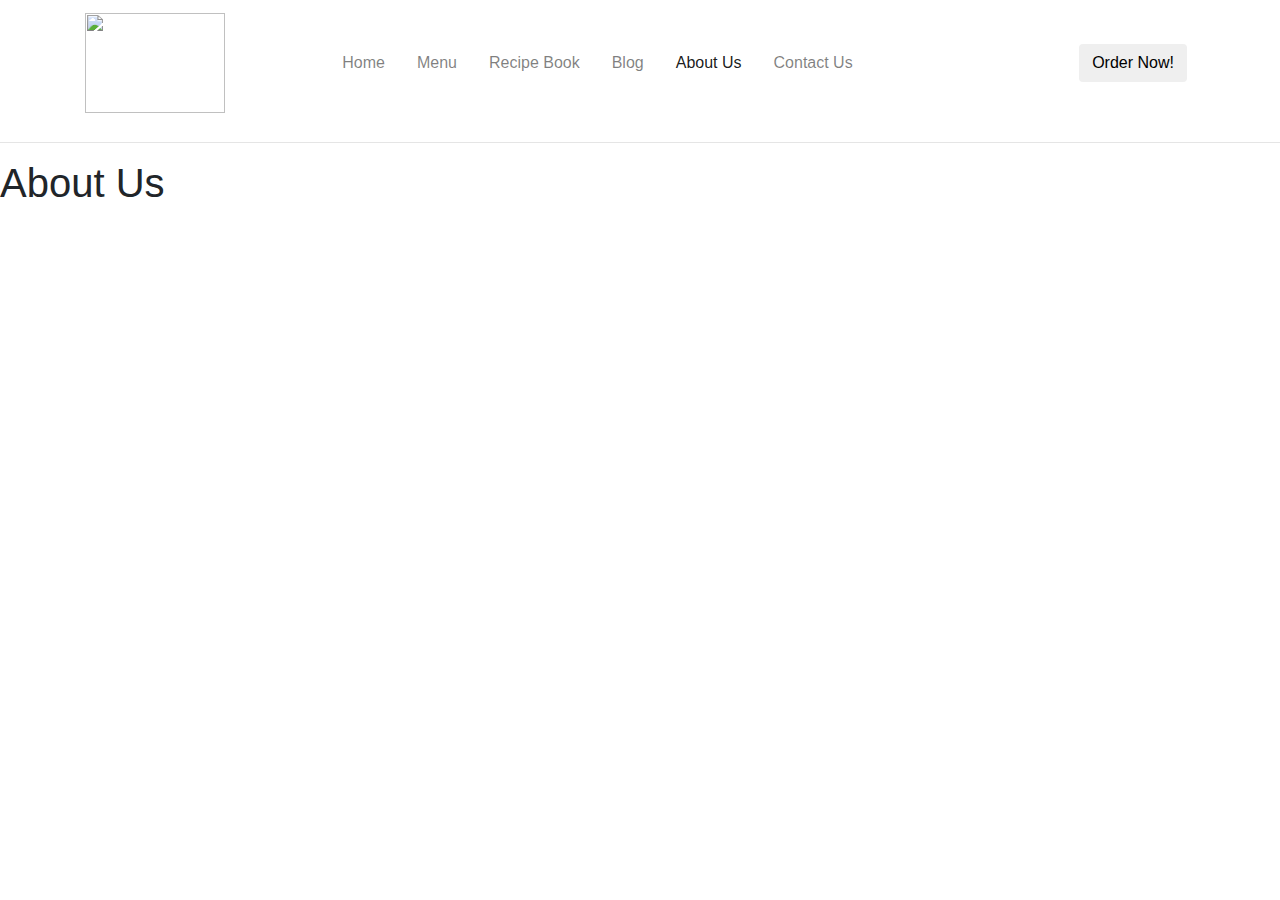
==== about.html @ 90542145 "Started the landing page and menu. images updated a bit" ====
<!doctype html>
<html lang="en">
  <head>
    <!-- Required meta tags -->
    <meta charset="utf-8">
    <meta name="viewport" content="width=device-width, initial-scale=1, shrink-to-fit=no">
    <link rel="stylesheet" href="js\css\style.css">
    <!-- Bootstrap CSS -->
    <link rel="stylesheet" href="https://maxcdn.bootstrapcdn.com/bootstrap/4.0.0/css/bootstrap.min.css" integrity="sha384-Gn5384xqQ1aoWXA+058RXPxPg6fy4IWvTNh0E263XmFcJlSAwiGgFAW/dAiS6JXm" crossorigin="anonymous">



    <title>Tricklfnb!</title>
  </head>
  <body>
    <div class="main">
        <!-- NAVBAR  -->
        <nav class="navbar navbar-expand-lg sticky-top navbar-light bg-transparent">
          <div class="container">
            <a class="navbar-brand mx-auto" href="index.html">
              <img src="images\black_logo_transparent_background.png" width="140" height="100" class="d-inline-block align-top" alt="" srcset="">
            </a>
            <button class="navbar-toggler" type="button" data-toggle="collapse" data-target="#navbarSupportedContent"
              aria-controls="navbarSupportedContent" aria-expanded="false" aria-label="Toggle navigation">
              <img src="images/ham-menu.svg" alt="ham-menu" />
            </button>
    
            <div class="collapse navbar-collapse" id="navbarSupportedContent">
              <ul class="navbar-nav mx-auto">
                <li class="nav-item mx-2 ">
                  <a class="nav-link" href="index.html">Home</a>
                </li>
                <li class="nav-item mx-2">
                  <a class="nav-link" href="menu.html">Menu</a>
                </li>
                <li class="nav-item mx-2">
                  <a class="nav-link" href="recipe.html">Recipe Book</a>
                </li>
                <li class="nav-item mx-2">
                  <a class="nav-link" href="blog.html">Blog</a>
                </li>
                <li class="nav-item  mx-2 active">
                  <a class="nav-link" href="about.html">About Us</a>
                </li>
                <li class="nav-item mx-2">
                  <a class="nav-link " href="contact.html">Contact Us</a>
                </li>
              </ul>
              <ul class="navbar-nav ml-auto">
                <button class="btn nav-cta my-sm-0 mx-2" type="submit">
                  Order Now!
                </button>
              </ul>
              </ul>
            </div>
          </div>
        </nav>
        <!-- NAVBAR END  -->
        <hr>
        <h1>About Us</h1>
    

    <!-- Optional JavaScript -->
    <!-- jQuery first, then Popper.js, then Bootstrap JS -->
    <script src="https://code.jquery.com/jquery-3.2.1.slim.min.js" integrity="sha384-KJ3o2DKtIkvYIK3UENzmM7KCkRr/rE9/Qpg6aAZGJwFDMVNA/GpGFF93hXpG5KkN" crossorigin="anonymous"></script>
    <script src="https://cdnjs.cloudflare.com/ajax/libs/popper.js/1.12.9/umd/popper.min.js" integrity="sha384-ApNbgh9B+Y1QKtv3Rn7W3mgPxhU9K/ScQsAP7hUibX39j7fakFPskvXusvfa0b4Q" crossorigin="anonymous"></script>
    <script src="https://maxcdn.bootstrapcdn.com/bootstrap/4.0.0/js/bootstrap.min.js" integrity="sha384-JZR6Spejh4U02d8jOt6vLEHfe/JQGiRRSQQxSfFWpi1MquVdAyjUar5+76PVCmYl" crossorigin="anonymous"></script>
    <script src="https://code.iconify.design/2/2.1.0/iconify.min.js%22%3E</script>
    <script src="/js/index.js"></script>
  </body>
</html>
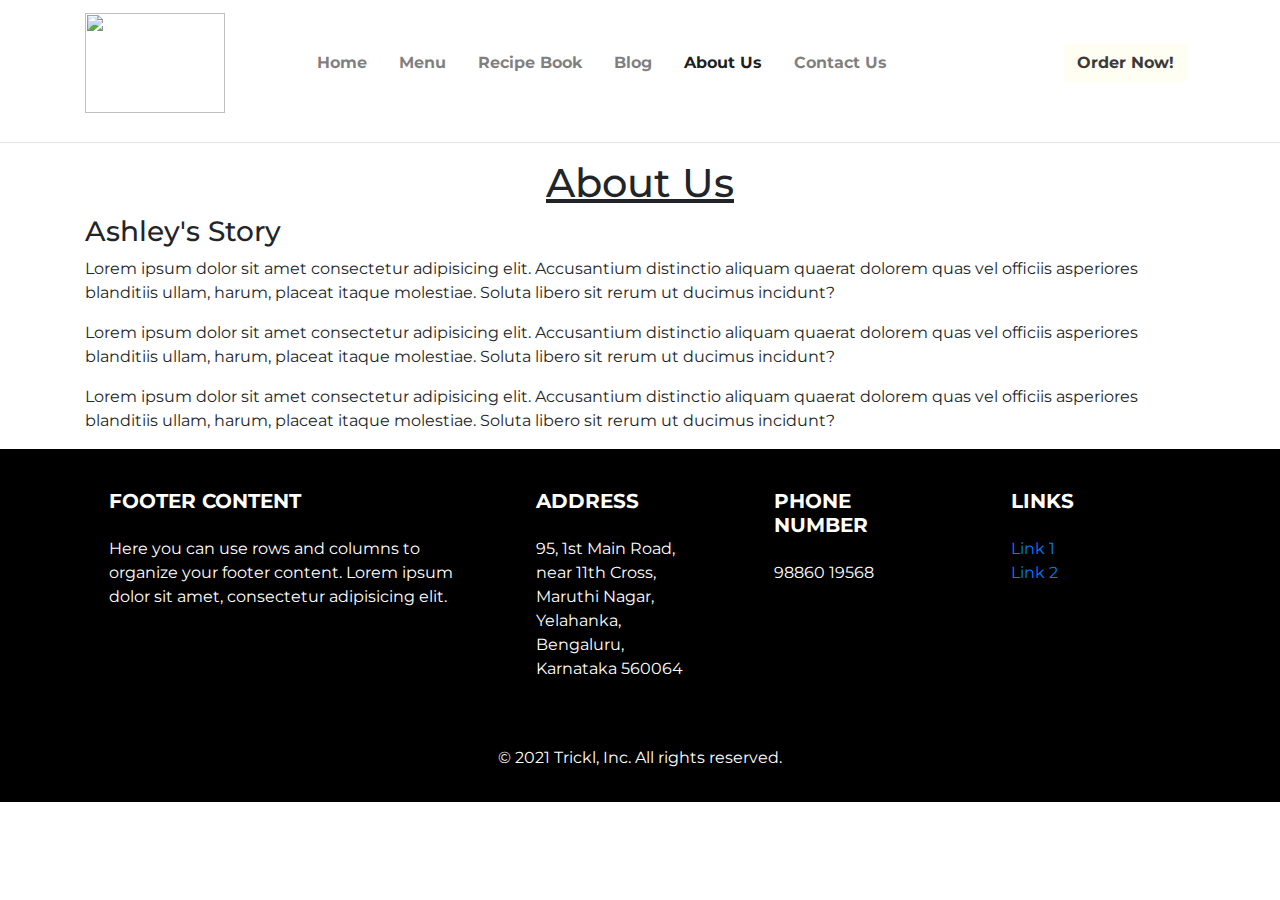
==== commit a31ecb1c: "about us basic layout, landing page carousel" ====
--- a/about.html
+++ b/about.html
@@ -57,7 +57,102 @@
         </nav>
         <!-- NAVBAR END  -->
         <hr>
-        <h1>About Us</h1>
+        <div class="container">
+          <h1 class="text-center"><u>About Us</u></h1>
+          
+          <h3>Ashley's Story</h3>
+          <p>Lorem ipsum dolor sit amet consectetur adipisicing elit. Accusantium distinctio aliquam quaerat dolorem quas vel officiis asperiores blanditiis ullam, harum, placeat itaque molestiae. Soluta libero sit rerum ut ducimus incidunt?</p>
+          <p>Lorem ipsum dolor sit amet consectetur adipisicing elit. Accusantium distinctio aliquam quaerat dolorem quas vel officiis asperiores blanditiis ullam, harum, placeat itaque molestiae. Soluta libero sit rerum ut ducimus incidunt?</p>
+          <p>Lorem ipsum dolor sit amet consectetur adipisicing elit. Accusantium distinctio aliquam quaerat dolorem quas vel officiis asperiores blanditiis ullam, harum, placeat itaque molestiae. Soluta libero sit rerum ut ducimus incidunt?</p>
+        </div>
+        
+                <!-- Footer -->
+<footer class="page-footer font-small pt-4">
+  <!-- Footer Links -->
+  <div class="container text-center text-md-left">
+
+    <!-- Grid row -->
+    <div class="row">
+
+      <!-- Grid column -->
+      <div class="col-md-4 mx-auto">
+
+        <!-- Content -->
+        <h5 class="font-weight-bold text-uppercase mt-3 mb-4">Footer Content</h5>
+        <p>Here you can use rows and columns to organize your footer content. Lorem ipsum dolor sit amet,
+          consectetur
+          adipisicing elit.</p>
+
+      </div>
+      <!-- Grid column -->
+
+      <hr class="clearfix w-100 d-md-none">
+
+      <!-- Grid column -->
+      <div class="col-md-2 mx-auto">
+
+        <!-- Links -->
+        <h5 class="font-weight-bold text-uppercase mt-3 mb-4">Address</h5>
+
+        <ul class="list-unstyled">
+          <li>
+            <p>95, 1st Main Road, near 11th Cross, Maruthi Nagar, Yelahanka, Bengaluru, Karnataka 560064</p>
+          </li>
+        </ul>
+
+      </div>
+      <!-- Grid column -->
+
+      <hr class="clearfix w-100 d-md-none">
+
+      <!-- Grid column -->
+      <div class="col-md-2 mx-auto">
+
+        <!-- Links -->
+        <h5 class="font-weight-bold text-uppercase mt-3 mb-4">Phone Number</h5>
+
+        <ul class="list-unstyled">
+          <li>
+            <p>98860 19568</p>
+          </li>
+
+      </div>
+      <!-- Grid column -->
+
+      <hr class="clearfix w-100 d-md-none">
+
+      <!-- Grid column -->
+      <div class="col-md-2 mx-auto">
+
+        <!-- Links -->
+        <h5 class="font-weight-bold text-uppercase mt-3 mb-4">Links</h5>
+
+        <ul class="list-unstyled">
+          <li>
+            <a href="#!">Link 1</a>
+          </li>
+          <li>
+            <a href="#!">Link 2</a>
+          </li>
+        </ul>
+
+      </div>
+      <!-- Grid column -->
+
+    </div>
+    <!-- Grid row -->
+
+  </div>
+  <!-- Footer Links -->
+  <hr>
+  <!-- Copyright -->
+  <div class="footer-copyright text-center py-3">
+    <p>© 2021 Trickl, Inc. All rights reserved.</p>
+  </div>
+  <!-- Copyright -->
+
+</footer>
+<!-- Footer -->
     
 
     <!-- Optional JavaScript -->
